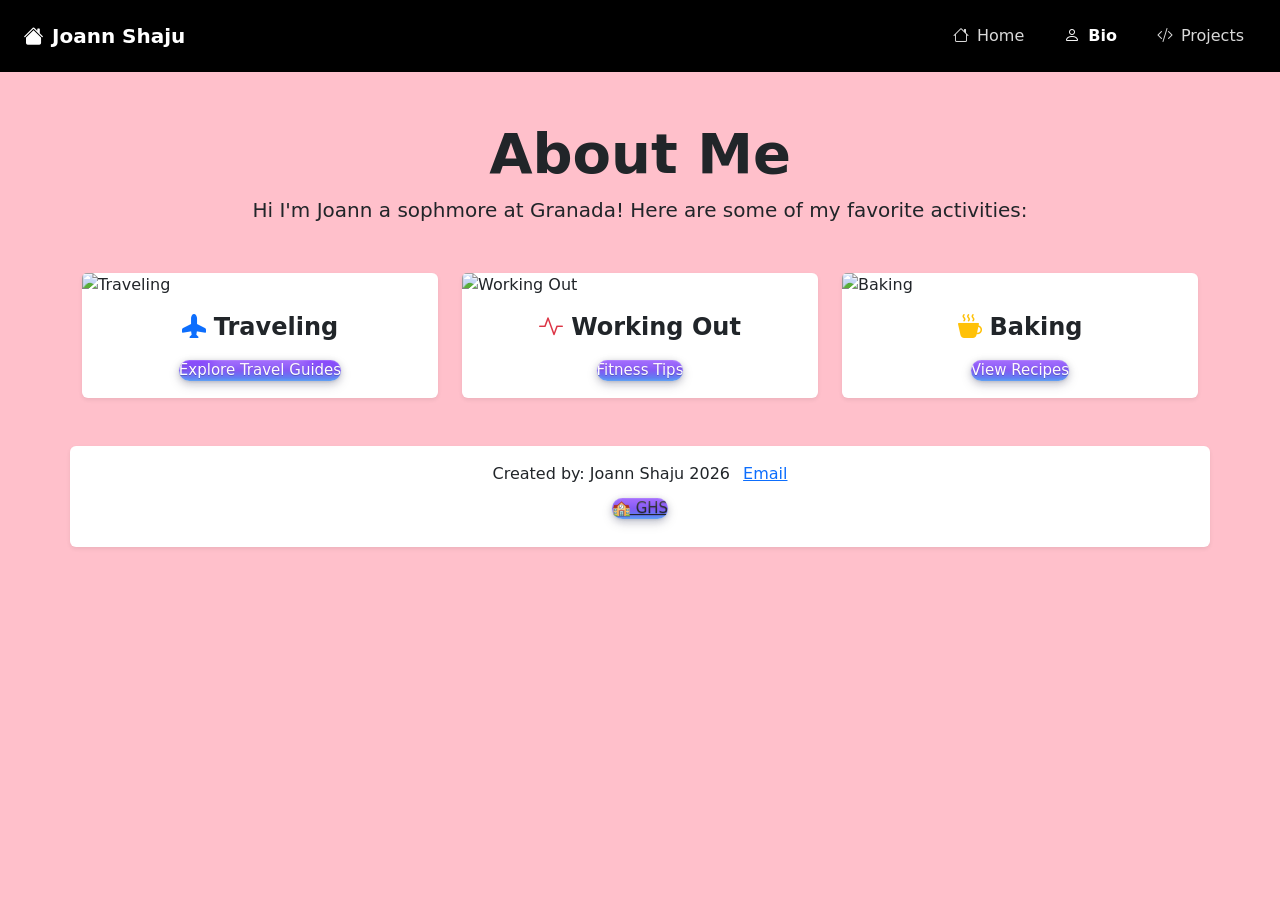
==== Bio.html @ f9b75004 "Rename BIo.html to Bio.html" ====
<!DOCTYPE html>
<html lang="en">
<head>
    <meta charset="utf-8">
    <meta name="viewport" content="width=device-width, initial-scale=1">
    <title>Bio | Joann Shaju</title>
    <link href="https://cdn.jsdelivr.net/npm/bootstrap@5.1.3/dist/css/bootstrap.min.css" rel="stylesheet">
    <link rel="stylesheet" href="https://cdn.jsdelivr.net/npm/bootstrap-icons@1.11.1/font/bootstrap-icons.css">
    <link rel="stylesheet" href="styles.css">
    <link rel="icon" type="image/x-icon" href="https://codehs.com/uploads/76d04a3e003545540ce1db2277a7a264">
</head>
<body>

    <nav class="navbar navbar-expand-lg myNav navbar-dark py-3 sticky-top">
        <div class="container-fluid px-4">
            <a class="navbar-brand fw-bold text-white d-flex align-items-center gap-2" href="index.html">
                <i class="bi bi-house-fill"></i> Joann Shaju
            </a>

            <button class="navbar-toggler" type="button" data-bs-toggle="collapse" data-bs-target="#navbarText" aria-controls="navbarText" aria-expanded="false" aria-label="Toggle navigation">
                <span class="navbar-toggler-icon"></span>
            </button>

            <div class="collapse navbar-collapse justify-content-end" id="navbarText">
                <ul class="navbar-nav d-flex align-items-center gap-3 mt-2 mt-lg-0">
                    <li class="nav-item">
                        <a class="nav-link text-white d-flex align-items-center gap-2" href="index.html">
                            <i class="bi bi-house"></i> Home
                        </a>
                    </li>
                    <li class="nav-item">
                        <a class="nav-link active text-white fw-bold d-flex align-items-center gap-2" href="Bio.html">
                            <i class="bi bi-person"></i> Bio
                        </a>
                    </li>
                    <li class="nav-item">
                        <a class="nav-link text-white d-flex align-items-center gap-2" href="Project.html">
                            <i class="bi bi-code-slash"></i> Projects
                        </a>
                    </li>
                </ul>
            </div>
        </div>
    </nav>

    <div class="container my-5 text-center">
        <h1 class="display-4 fw-bold">About Me</h1>
        <p class="lead">Hi I'm Joann a sophmore at Granada! Here are some of my favorite activities:</p>
    </div>

    <div class="container mb-5">
        <div class="row g-4">
            
            <div class="col-md-4">
                <div class="card h-100 shadow-sm border-0">
                    <img src="https://codehs.com/uploads/cd04e0849f1b6d519f21607034e3074a" class="card-img-top" alt="Traveling">
                    <div class="card-body text-center">
                        <h4 class="card-title fw-bold"><i class="bi bi-airplane-fill text-primary me-2"></i>Traveling</h4>
                        <p class="card-text"></p>
                        <a href="https://www.nationalgeographic.com/travel" target="_blank" class="btn btn-outline-dark btn-sm">Explore Travel Guides</a>
                    </div>
                </div>
            </div>

            <div class="col-md-4">
                <div class="card h-100 shadow-sm border-0">
                    <img src="https://images.unsplash.com/photo-1517838277536-f5f99be501cd?auto=format&fit=crop&w=600&q=80" class="card-img-top" alt="Working Out">
                    <div class="card-body text-center">
                        <h4 class="card-title fw-bold"><i class="bi bi-activity text-danger me-2"></i>Working Out</h4>
                        <p class="card-text"></p>
                        <a href="https://www.nike.com/training" target="_blank" class="btn btn-outline-dark btn-sm">Fitness Tips</a>
                    </div>
                </div>
            </div>

            <div class="col-md-4">
                <div class="card h-100 shadow-sm border-0">
                    <img src="https://codehs.com/uploads/92a0722783a9aec8779336864d92f3c0" class="card-img-top" alt="Baking">
                    <div class="card-body text-center">
                        <h4 class="card-title fw-bold"><i class="bi bi-cup-hot-fill text-warning me-2"></i>Baking</h4>
                        <p class="card-text"></p>
                        <a href="https://www.sallysbakingaddiction.com/" target="_blank" class="btn btn-outline-dark btn-sm">View Recipes</a>
                    </div>
                </div>
            </div>

        </div>
    </div>

    <footer class="mt-5">
        <div class="container footer-box text-center p-3 bg-white text-dark rounded shadow-sm">
            Created by: Joann Shaju 2026
            <a href="mailto:joann.sha@lvjusd.org" class="ms-2">Email</a>
            
            <div class="mt-2 mb-2">
                <a class="btn btn-link btn-floating btn-lg text-body m-1"
                   href="https://granadahigh.livermoreschools.org/"
                   target="_blank"
                   role="button">🏫 GHS</a>
            </div>
        </div>
    </footer>

    <script src="https://cdn.jsdelivr.net/npm/bootstrap@5.2.3/dist/js/bootstrap.bundle.min.js"></script>
</body>
</html>
---- styles.css ----
body {
  background-color: pink;
}

.myNav {
    background-color: #000000 !important;
}

.navbar-nav .nav-link {
    color: rgba(255, 255, 255, 0.85) !important;
    transition: all 0.2s ease-in-out;
    padding: 6px 12px !important;
    border-radius: 4px;
}

.navbar-nav .nav-link:hover {
    color: #ffffff !important;
    background-color: rgba(255, 255, 255, 0.15);
    transform: translateY(-1px);
}

.navbar-nav .nav-link.active {
    color: #ffffff !important;
    font-weight: 700;
}

html {
  scroll-behavior: smooth;
}

nav li:hover {
  background-color: pink;
  transform: scale(1);
}

.parallax {
  background-image: url("https://codehs.com/uploads/a6581057b89bf186191ec55f5d43b38f");
  min-height: 500px;
  background-attachment: fixed;
  background-position: center;
  background-repeat: no-repeat;
  background-size: cover;
}

.wiggle-img:hover { 
  animation: tilt-wiggle 0.3s ease-in-out infinite;
}

@keyframes tilt-wiggle {
  0%, 100% { transform: rotate(0deg); }
  25% { transform: rotate(-3deg); }
  75% { transform: rotate(3deg); }
}

.footer {
  max-width: 500px;         
  margin: 0 auto;           
  background-color: #ffffff;
  border-radius: 8px;       
  box-shadow: 0px 4px 6px rgba(0, 0, 0, 0.1); 
}

@media screen and (max-width: 798px) {
  body {
    background-color: #fc8549;
  }
  .parallax {
    background-attachment: scroll;
  }
}

@media screen and (min-width: 1024px) {
  body {
    background-color: pink;
  }

.btn {
  --fancy-button-gradient-0: #8d49fd;
  --fancy-button-gradient-50: #7f56f3;
  --fancy-button-gradient-100: #5691f3;
  --fancy-button-inner-shadow-top: rgba(233, 209, 255, 0.2);
  --fancy-button-inner-shadow-top-lg: rgba(9, 12, 60, 0.1);
  --fancy-button-inner-shadow-bottom: rgba(137, 222, 246, 0.3);
  --fancy-button-shine-top: #e9d1ff;
  --fancy-button-shine-bottom: #adfff9;
  font-weight: 500;
  font-size: 15px;
  line-height: 21px;
  text-shadow: 0px 0.5px 0.5px rgba(0, 0, 0, 0.2);
  padding: 0;
  margin: 0;
  appearance: none;
  border: none;
  outline: none;
  overflow: hidden;
  position: relative;
  cursor: pointer;
  z-index: 1;
  border-radius: 25px;
  color: #fff;
  background-image: linear-gradient(
    to bottom,
    var(--fancy-button-gradient-0) 0%,
    var(--fancy-button-gradient-50) 50%,
    var(--fancy-button-gradient-100) 100%
  );
  box-shadow:
    0px 4px 12px rgba(9, 12, 60, 0.15),
    0px 2px 8px rgba(9, 12, 60, 0.15),
    0px 1px 3px var(--fancy-button-inner-shadow-top-lg),
    inset 0px 1px 1px var(--fancy-button-inner-shadow-top),
    inset 0px -1px 3px var(--fancy-button-inner-shadow-bottom);
}

.btn:before,
.btn:after {
  content: "";
  position: absolute;
  border-radius: inherit;
  will-change: transform;
}

.btn:before {
  left: 50%;
  transform: translateX(-50%);
  background-color: var(--fancy-button-shine-top);
  width: 96px;
  height: 6px;
  top: -3px;
  opacity: 0.6;
  filter: blur(6px);
  transition: opacity 0.25s;
}

.btn:after {
  inset: 0;
  background-size: cover;
  z-index: 2;
  opacity: 0.3;
  mix-blend-mode: overlay;
  pointer-events: none;
}

.btn span {
  display: block;
  padding: 12px 24px;
  border-radius: inherit;
  overflow: hidden;
  position: relative;
  background-image: linear-gradient(
    to bottom,
    var(--fancy-button-shine-top),
    transparent 8px
  );
  background-position: 0 -6px;
  background-repeat: no-repeat;
  z-index: 1;
}

.btn span:before,
.btn span:after {
  content: "";
  position: absolute;
  left: 50%;
  transform: translateX(-50%);
  border-radius: 50%;
  background-color: var(--fancy-button-shine-bottom);
  transition:
    opacity 0.25s,
    transform 0.25s;
  will-change: transform;
}

.btn span:before {
  width: 92px;
  height: 8px;
  bottom: -4px;
  opacity: 0.75;
  filter: blur(6px);
}

.btn span:after {
  width: 112px;
  height: 1px;
  bottom: 0;
  opacity: 0.9;
  filter: blur(1px);
}

.btn:hover span:before {
  opacity: 0.8;
}

.btn:hover span:before {
  transform: translateX(-50%) scale(1.25);
}

.btn:hover span:after {
  opacity: 1;
}
/* Dark Mode Toggle Styling */
body.dark-mode {
    background-color: #121212 !important;
    color: #f1f1f1 !important;
}

body.dark-mode .bg-white {
    background-color: #1e1e1e !important;
    color: #ffffff !important;
}

/* Floating Back to Top Button */
#backToTopBtn {
    display: none;
    position: fixed;
    bottom: 30px;
    right: 30px;
    z-index: 99;
    width: 45px;
    height: 45px;
    border: none;
    outline: none;
    cursor: pointer;
    transition: opacity 0.3s, transform 0.2s;
}

#backToTopBtn:hover {
    transform: translateY(-3px);
}
}
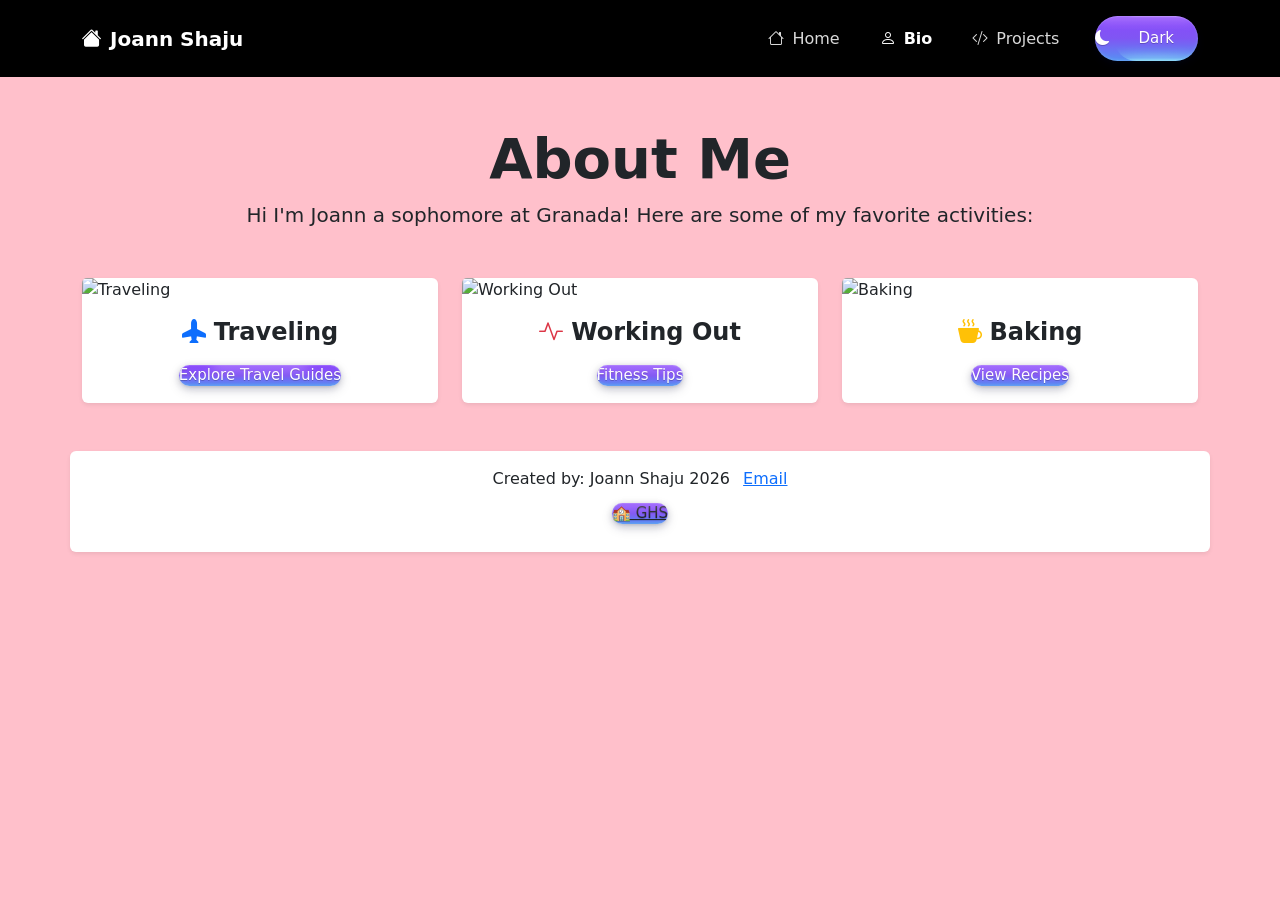
==== commit 22c2f2f4: "Update Bio.html" ====
--- a/Bio.html
+++ b/Bio.html
@@ -8,11 +8,12 @@
     <link rel="stylesheet" href="https://cdn.jsdelivr.net/npm/bootstrap-icons@1.11.1/font/bootstrap-icons.css">
     <link rel="stylesheet" href="styles.css">
     <link rel="icon" type="image/x-icon" href="https://codehs.com/uploads/76d04a3e003545540ce1db2277a7a264">
+<link rel="icon" type="image/x-icon" href="https://codehs.com/uploads/76d04a3e003545540ce1db2277a7a264">
 </head>
 <body>
 
     <nav class="navbar navbar-expand-lg myNav navbar-dark py-3 sticky-top">
-        <div class="container-fluid px-4">
+        <div class="container">
             <a class="navbar-brand fw-bold text-white d-flex align-items-center gap-2" href="index.html">
                 <i class="bi bi-house-fill"></i> Joann Shaju
             </a>
@@ -38,6 +39,11 @@
                             <i class="bi bi-code-slash"></i> Projects
                         </a>
                     </li>
+                    <li class="nav-item ms-lg-2">
+                        <button id="themeToggleBtn" class="btn btn-outline-light btn-sm d-flex align-items-center gap-1" onclick="toggleTheme()">
+                            <i id="themeIcon" class="bi bi-moon-fill"></i> <span id="themeLabel">Dark</span>
+                        </button>
+                    </li>
                 </ul>
             </div>
         </div>
@@ -45,7 +51,7 @@
 
     <div class="container my-5 text-center">
         <h1 class="display-4 fw-bold">About Me</h1>
-        <p class="lead">Hi I'm Joann a sophmore at Granada! Here are some of my favorite activities:</p>
+        <p class="lead">Hi I'm Joann a sophomore at Granada! Here are some of my favorite activities:</p>
     </div>
 
     <div class="container mb-5">
@@ -87,7 +93,8 @@
         </div>
     </div>
 
-    <footer class="mt-5">
+    <!-- Footer -->
+    <footer class="mt-5 mb-4">
         <div class="container footer-box text-center p-3 bg-white text-dark rounded shadow-sm">
             Created by: Joann Shaju 2026
             <a href="mailto:joann.sha@lvjusd.org" class="ms-2">Email</a>
@@ -101,6 +108,44 @@
         </div>
     </footer>
 
+    <button id="backToTopBtn" class="btn btn-dark rounded-circle shadow" onclick="scrollToTop()" title="Go to top">
+        <i class="bi bi-arrow-up-short fs-4"></i>
+    </button>
+
     <script src="https://cdn.jsdelivr.net/npm/bootstrap@5.2.3/dist/js/bootstrap.bundle.min.js"></script>
+    <script>
+        function toggleTheme() {
+            const body = document.body;
+            const themeIcon = document.getElementById('themeIcon');
+            const themeLabel = document.getElementById('themeLabel');
+
+            body.classList.toggle('dark-mode');
+
+            if (body.classList.contains('dark-mode')) {
+                themeIcon.className = 'bi bi-sun-fill';
+                themeLabel.textContent = 'Light';
+            } else {
+                themeIcon.className = 'bi bi-moon-fill';
+                themeLabel.textContent = 'Dark';
+            }
+        }
+
+        const backToTopBtn = document.getElementById("backToTopBtn");
+
+        window.onscroll = function() {
+            if (document.body.scrollTop > 200 || document.documentElement.scrollTop > 200) {
+                backToTopBtn.style.display = "block";
+            } else {
+                backToTopBtn.style.display = "none";
+            }
+        };
+
+        function scrollToTop() {
+            window.scrollTo({
+                top: 0,
+                behavior: 'smooth'
+            });
+        }
+    </script>
 </body>
 </html>
